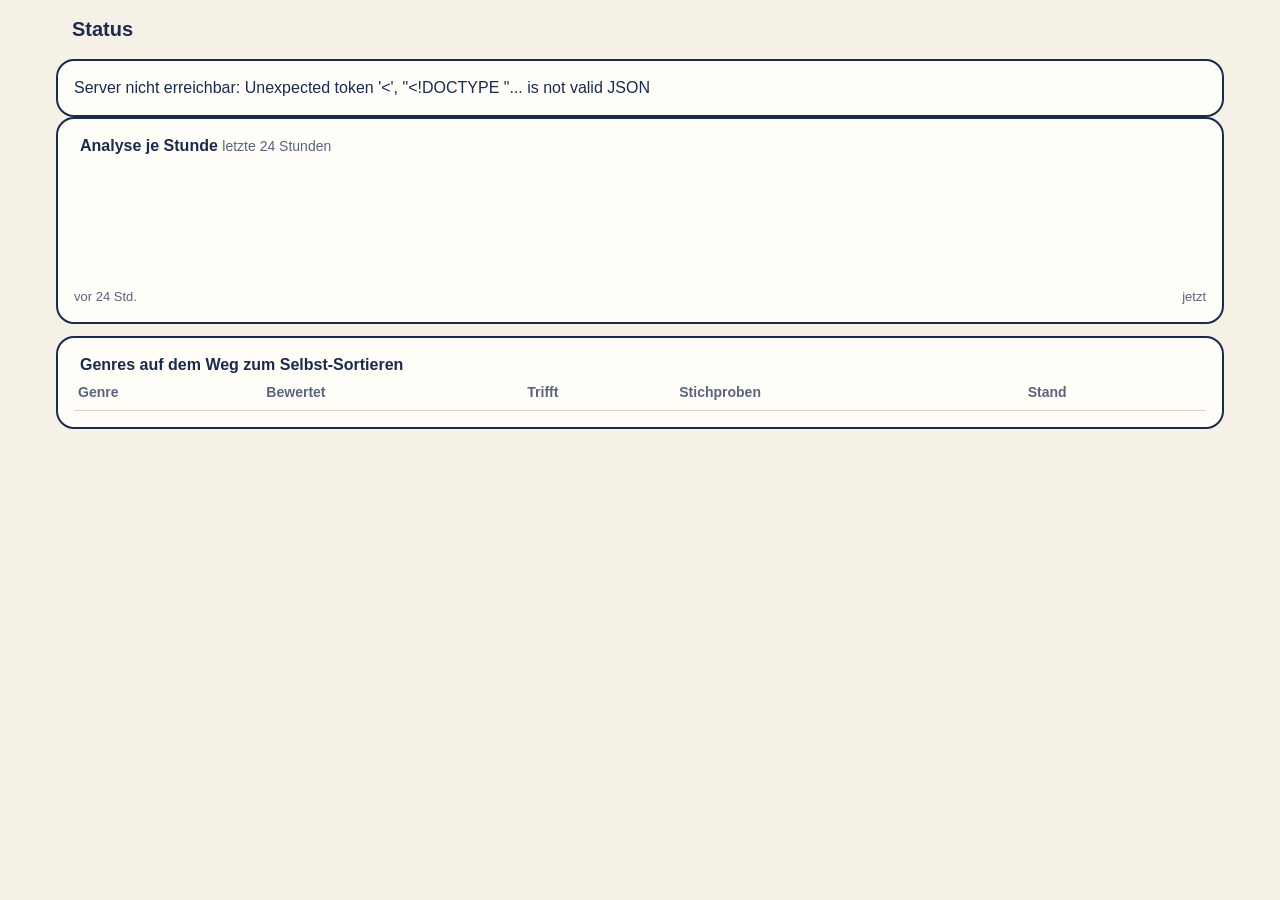
==== musiksort/static/status.html @ e71ac3b8 "Musiksortierer: eigene Genres lernen, Duplikate finden, Sammlung sortieren Web-App zum Bewerten, Gen" ====
<!doctype html>
<html lang="de">
<head>
<meta charset="utf-8">
<meta name="viewport" content="width=device-width, initial-scale=1, viewport-fit=cover">
<title>Musiksortierer · Status</title>
<link rel="icon" type="image/png" href="/favicon.png">
<link rel="apple-touch-icon" href="/apple-touch-icon.png">
<link rel="stylesheet" href="/fa/css/fontawesome.min.css">
<link rel="stylesheet" href="/fa/css/regular.min.css">
<style>
/* Farben wie index.html (Schema Creme · Nachtblau · Koralle) */
:root{--bg:#f6f1e7;--karte:#fffdf8;--text:#1b2a4e;--leise:#5b647d;--linie:#ddd5c4;--rand:#1b2a4e;--koralle:#e2665a;--gut:#2f8f5b;--gut-schrift:#23784a;--warn:#b25e00;--chip:#f1eadb}
@media (prefers-color-scheme:dark){:root{--bg:#0f1730;--karte:#18223f;--text:#f6f1e7;--leise:#aab1c5;--linie:#2b3758;--rand:#3c4a72;--koralle:#f07a6e;--gut:#43b77a;--gut-schrift:#43b77a;--warn:#e39a3b;--chip:#222d4d}}
*{box-sizing:border-box}
body{margin:0 auto;max-width:1200px;background:var(--bg);color:var(--text);font:16px/1.4 -apple-system,BlinkMacSystemFont,"Segoe UI",sans-serif;padding:env(safe-area-inset-top) 16px calc(24px + env(safe-area-inset-bottom))}
a{color:inherit}
header{display:flex;align-items:center;gap:10px;margin:14px 0}
header h1{font-size:20px;margin:0;flex:1}
.karte{background:var(--karte);border:2px solid var(--rand);border-radius:18px;padding:16px;margin-bottom:12px}
.raster{display:grid;grid-template-columns:repeat(auto-fit,minmax(240px,1fr));gap:12px}
.raster .karte{margin:0}
.zahl{font-size:30px;font-weight:700}
.unter{color:var(--leise);font-size:14px}
i{color:var(--koralle);margin-right:6px}
.mini{height:8px;background:var(--chip);border-radius:4px;overflow:hidden;margin:6px 0}
.mini div{height:100%;background:var(--koralle)}
.saeulen{display:flex;align-items:flex-end;gap:4px;height:120px;margin-top:10px}
.saeulen div{flex:1;background:var(--koralle);border-radius:4px 4px 0 0;min-height:2px}
.achse{display:flex;justify-content:space-between;font-size:13px;color:var(--leise)}
table{width:100%;border-collapse:collapse;font-size:15px}
td,th{text-align:left;padding:7px 4px;border-bottom:1px solid var(--linie);vertical-align:top}
th{font-weight:600;color:var(--leise);font-size:14px}
.gut{color:var(--gut-schrift)}
.warte{color:var(--warn)}
@media (max-width:600px){.weg{display:none}}
</style>
</head>
<body>
<header><a href="/" aria-label="Zurück zum Bewerten"><i class="fa-regular fa-circle-left" style="font-size:22px"></i></a>
  <h1>Status</h1><span class="unter" id="stand"></span></header>
<div class="raster" id="kacheln"></div>
<div class="karte"><b><i class="fa-regular fa-chart-bar"></i>Analyse je Stunde</b> <span class="unter">letzte 24 Stunden</span>
  <div class="saeulen" id="verlauf" role="img" aria-label="Analysierte Lieder je Stunde"></div>
  <div class="achse"><span>vor 24 Std.</span><span>jetzt</span></div></div>
<div class="karte"><b><i class="fa-regular fa-folder"></i>Genres auf dem Weg zum Selbst-Sortieren</b>
  <div class="unter" id="regel"></div>
  <table><thead><tr><th>Genre</th><th>Bewertet</th><th class="weg">Trifft</th><th>Stichproben</th><th>Stand</th></tr></thead>
  <tbody id="genres"></tbody></table></div>
<script>
const $ = s => document.querySelector(s);
const esc = s => String(s ?? "").replace(/[&<>"]/g, c => ({"&":"&amp;","<":"&lt;",">":"&gt;",'"':"&quot;"}[c]));
const zahl = n => Math.round(n).toLocaleString("de-DE");
const pz = x => x == null ? "–" : Math.round(x * 100) + " %";
const rest = h => h < 48 ? `${zahl(h)} Std.` : `${(h / 24).toLocaleString("de-DE", {maximumFractionDigits: 1})} Tage`;

async function laden() {
  const [a, s] = await Promise.all([fetch("/api/analyse?stunden=24").then(r => r.json()), fetch("/api/stand").then(r => r.json())]);
  const L = a.lieder, fertig = L.analysiert || 0, offen = L.neu || 0, gesamt = fertig + offen + (L.fehler || 0);
  const d = a.dienst;
  const tempo = a.tempo ? `≈ ${zahl(a.tempo)}/Std. (Spanne ${zahl(a.tempo_min)}–${zahl(a.tempo_max)}, n = ${a.tempo_n} Viertelstunden)` : "kein Tempo messbar";
  $("#kacheln").innerHTML = `
    <div class="karte"><div class="unter"><i class="fa-regular fa-hourglass-half"></i>Analysiert</div>
      <div class="zahl">${zahl(fertig)}</div><div class="unter">von ${zahl(gesamt)}${L.fehler ? ` · ${zahl(L.fehler)} Fehler` : ""}</div>
      <div class="mini"><div style="width:${gesamt ? 100 * fertig / gesamt : 0}%"></div></div>
      <div class="unter">${tempo}${offen && a.tempo ? ` · Rest ≈ ${rest(offen / a.tempo)}` : ""}</div></div>
    <div class="karte"><div class="unter"><i class="fa-regular fa-circle-play"></i>Analysedienst</div>
      <div class="zahl">${d.laeuft ? "läuft" : "pausiert"}</div>
      <div class="unter">${d.laeuft ? `Speicher ${zahl(d.speicher_mb)} MB${d.bremse_mb ? ` (Bremse ${zahl(d.bremse_mb)} MB)` : ""} · CPU gebremst ${pz(d.cpu_gebremst)}` : "startet stündlich von selbst"}
      ${a.dauer_s ? ` · ⌀ ${a.dauer_s.toLocaleString("de-DE")} s je Lied` : ""}</div></div>
    <div class="karte"><div class="unter"><i class="fa-regular fa-circle-check"></i>Bewertet</div>
      <div class="zahl">${zahl(s.bewertet)}</div><div class="unter">${zahl(s.automatisch)} Lieder würde das Modell selbst einsortieren</div></div>`;
  const max = Math.max(1, ...a.verlauf.map(v => v.n));
  $("#verlauf").innerHTML = [...a.verlauf].reverse().map(v => `<div style="height:${100 * v.n / max}%" title="vor ${v.vor_stunden} Std.: ${v.n}"></div>`).join("");
  $("#regel").textContent = `Selbst sortieren ab ${s.bewertungen_mind} fehlerfreien Bewertungen je Genre (vorsichtige Trefferquote ≥ ${pz(s.ziel)}); verschoben wird erst nach ≥ ${s.stichprobe_min} Stichproben mit ≥ ${pz(s.stichprobe_ziel)}.`;
  $("#genres").innerHTML = s.modell.map(m => {
    const fehlt = Math.max(0, s.bewertungen_mind - (m.n || 0));
    const stand = m.belegt && m.schwelle != null ? `<span class="gut">sortiert selbst</span>`
      : m.belegt && m.ober_schwelle != null ? `<span class="gut">sortiert grob (Obergenre)</span>`
      : m.ober_schwelle != null && m.schwelle == null ? `<span class="warte">grob bereit, wartet auf Stichproben (${m.stichprobe_n || 0}/${m.stichprobe_noetig ?? "?"})</span>`
      : m.schwelle != null ? `<span class="warte">wartet auf Stichproben (${m.stichprobe_n || 0}/${m.stichprobe_noetig ?? "?"})</span>`
      : fehlt > 0 ? `noch ${fehlt} Bewertung${fehlt === 1 ? "" : "en"}`
      : `<span class="warte">genug Beispiele, aber noch zu oft verwechselt</span>`;
    // Trefferquote: an der Schwelle (wenn es eine gibt), sonst die grobe aus der Kreuzvalidierung
    const treffer = m.trefferquote != null ? pz(m.trefferquote)
      : m.quote_roh != null ? `${pz(m.quote_roh)} <span class="unter">grob</span>` : "–";
    return `<tr><td>${esc(m.pfad)}</td><td>${m.n || 0}</td><td class="weg">${treffer}</td>
      <td>${m.stichprobe_ok || 0}/${m.stichprobe_n || 0}</td><td>${stand}</td></tr>`;
  }).join("") || `<tr><td colspan="5" class="unter">Noch kein Modell trainiert.</td></tr>`;
  $("#stand").textContent = "Stand " + new Date().toLocaleTimeString("de-DE", {hour: "2-digit", minute: "2-digit"});
}
laden().catch(e => { $("#kacheln").innerHTML = `<div class="karte">Server nicht erreichbar: ${esc(e.message)}</div>`; });
setInterval(() => { if (!document.hidden) laden().catch(() => {}); }, 60000);
</script>
</body>
</html>
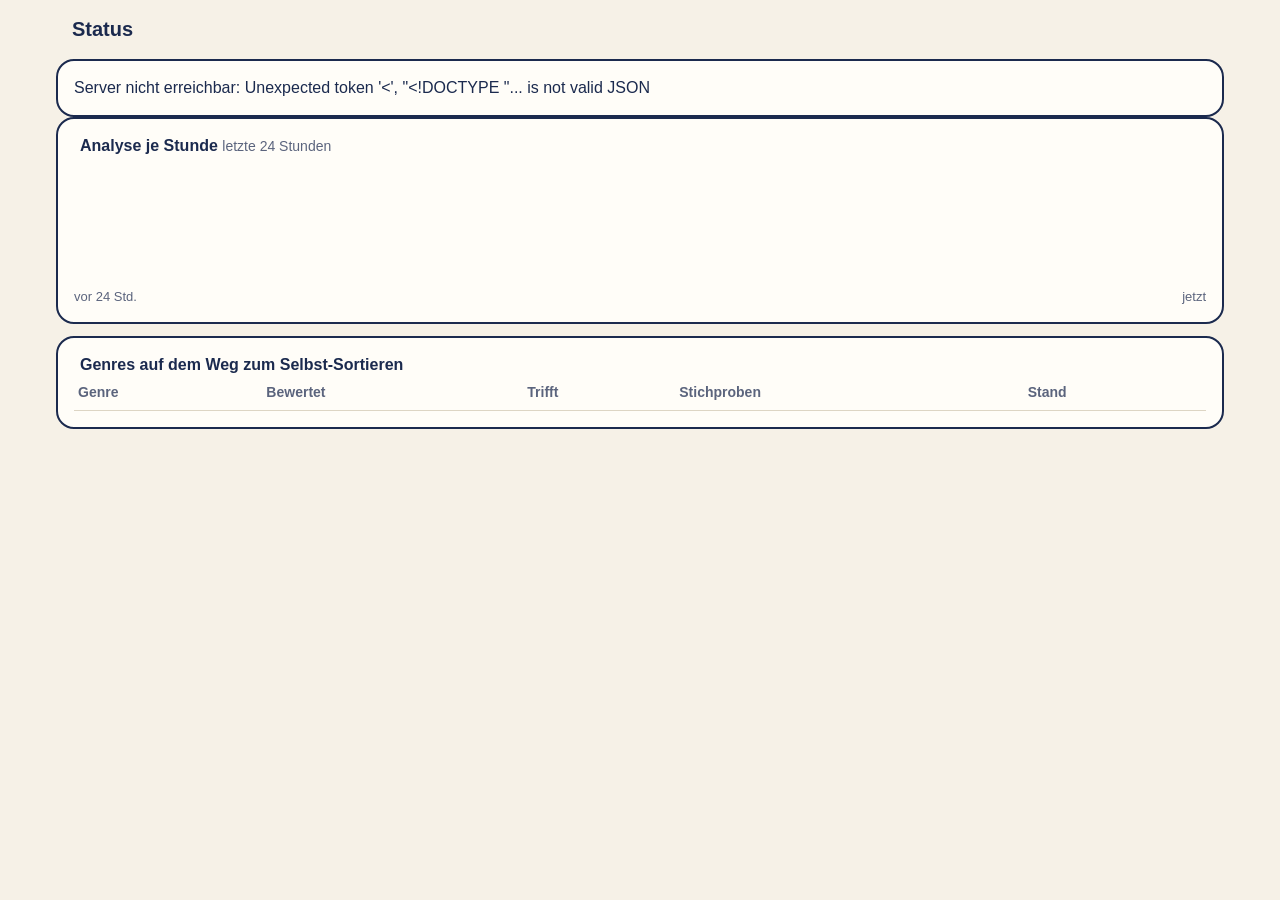
==== commit e73ae6bc: "Widerlegte Genres weiter prüfen statt für immer sperren; Modell C=8 Ein von Stichproben widerlegtes " ====
--- a/musiksort/static/status.html
+++ b/musiksort/static/status.html
@@ -75,7 +75,8 @@
   $("#regel").textContent = `Selbst sortieren ab ${s.bewertungen_mind} fehlerfreien Bewertungen je Genre (vorsichtige Trefferquote ≥ ${pz(s.ziel)}); verschoben wird erst nach ≥ ${s.stichprobe_min} Stichproben mit ≥ ${pz(s.stichprobe_ziel)}.`;
   $("#genres").innerHTML = s.modell.map(m => {
     const fehlt = Math.max(0, s.bewertungen_mind - (m.n || 0));
-    const stand = m.belegt && m.schwelle != null ? `<span class="gut">sortiert selbst</span>`
+    const stand = m.widerlegt ? `<span class="warte">Stichproben zu oft falsch, wird weiter geprüft (${m.stichprobe_ok || 0}/${m.stichprobe_n || 0} richtig)</span>`
+      : m.belegt && m.schwelle != null ? `<span class="gut">sortiert selbst</span>`
       : m.belegt && m.ober_schwelle != null ? `<span class="gut">sortiert grob (Obergenre)</span>`
       : m.ober_schwelle != null && m.schwelle == null ? `<span class="warte">grob bereit, wartet auf Stichproben (${m.stichprobe_n || 0}/${m.stichprobe_noetig ?? "?"})</span>`
       : m.schwelle != null ? `<span class="warte">wartet auf Stichproben (${m.stichprobe_n || 0}/${m.stichprobe_noetig ?? "?"})</span>`
